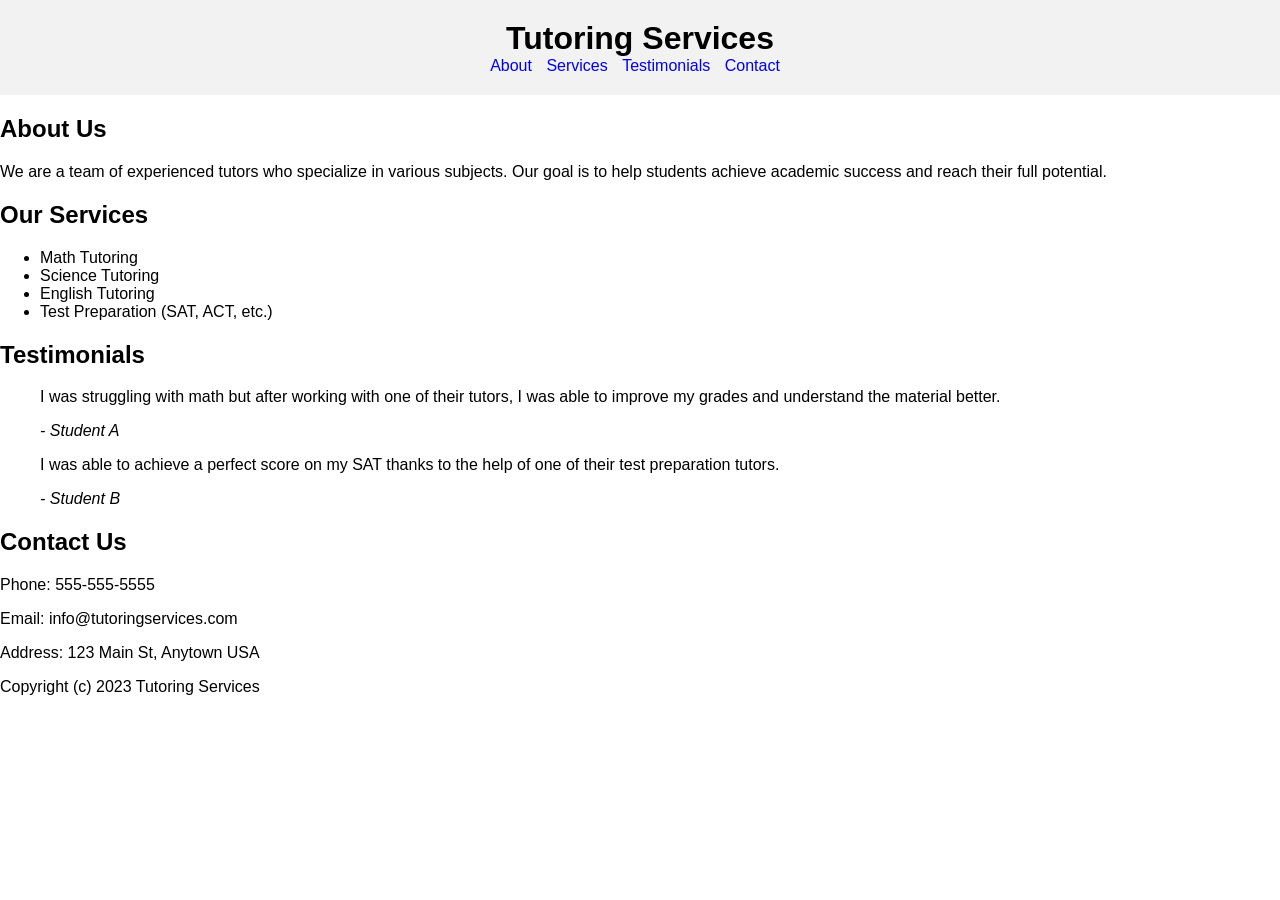
==== index.html @ 94928cef "your commit message" ====
<!DOCTYPE html>
<html>
<head>
  <title>Tutoring Services</title>
  <link rel="stylesheet" type="text/css" href="style.css">
</head>
<body>
  <header>
    <h1>Tutoring Services</h1>
    <nav>
      <ul>
        <li><a href="#about">About</a></li>
        <li><a href="services.html">Services</a></li>
        <li><a href="#testimonials">Testimonials</a></li>
        <li><a href="#contact">Contact</a></li>
      </ul>
    </nav>
  </header>
  <section id="about">
    <h2>About Us</h2>
    <p>We are a team of experienced tutors who specialize in various subjects. Our goal is to help students achieve academic success and reach their full potential.</p>
  </section>
  <section id="services">
    <h2>Our Services</h2>
    <ul>
      <li>Math Tutoring</li>
      <li>Science Tutoring</li>
      <li>English Tutoring</li>
      <li>Test Preparation (SAT, ACT, etc.)</li>
    </ul>
  </section>
  <section id="testimonials">
    <h2>Testimonials</h2>
    <blockquote>
      <p>I was struggling with math but after working with one of their tutors, I was able to improve my grades and understand the material better.</p>
      <cite>- Student A</cite>
    </blockquote>
    <blockquote>
      <p>I was able to achieve a perfect score on my SAT thanks to the help of one of their test preparation tutors.</p>
      <cite>- Student B</cite>
    </blockquote>
  </section>
  <section id="contact">
    <h2>Contact Us</h2>
    <p>Phone: 555-555-5555</p>
    <p>Email: info@tutoringservices.com</p>
    <p>Address: 123 Main St, Anytown USA</p>
  </section>
  <footer>
    <p>Copyright (c) 2023 Tutoring Services</p>
  </footer>
</body>
</html>
---- style.css ----
body {
    font-family: Arial, sans-serif;
    margin: 0;
    padding: 0;
  }
 
  header {
    background-color: #F2F2F2;
    padding: 20px;
    text-align: center;
  }
 
  header h1 {
    margin: 0;
  }
 
  nav {
    text-align: center;
  }
 
  nav ul {
    list-style: none;
    margin: 0;
    padding: 0;
  }
 
  nav li {
    display: inline-block;
    margin-right: 10px;
  }
 
  nav a {
    text-decoration: none;
  }
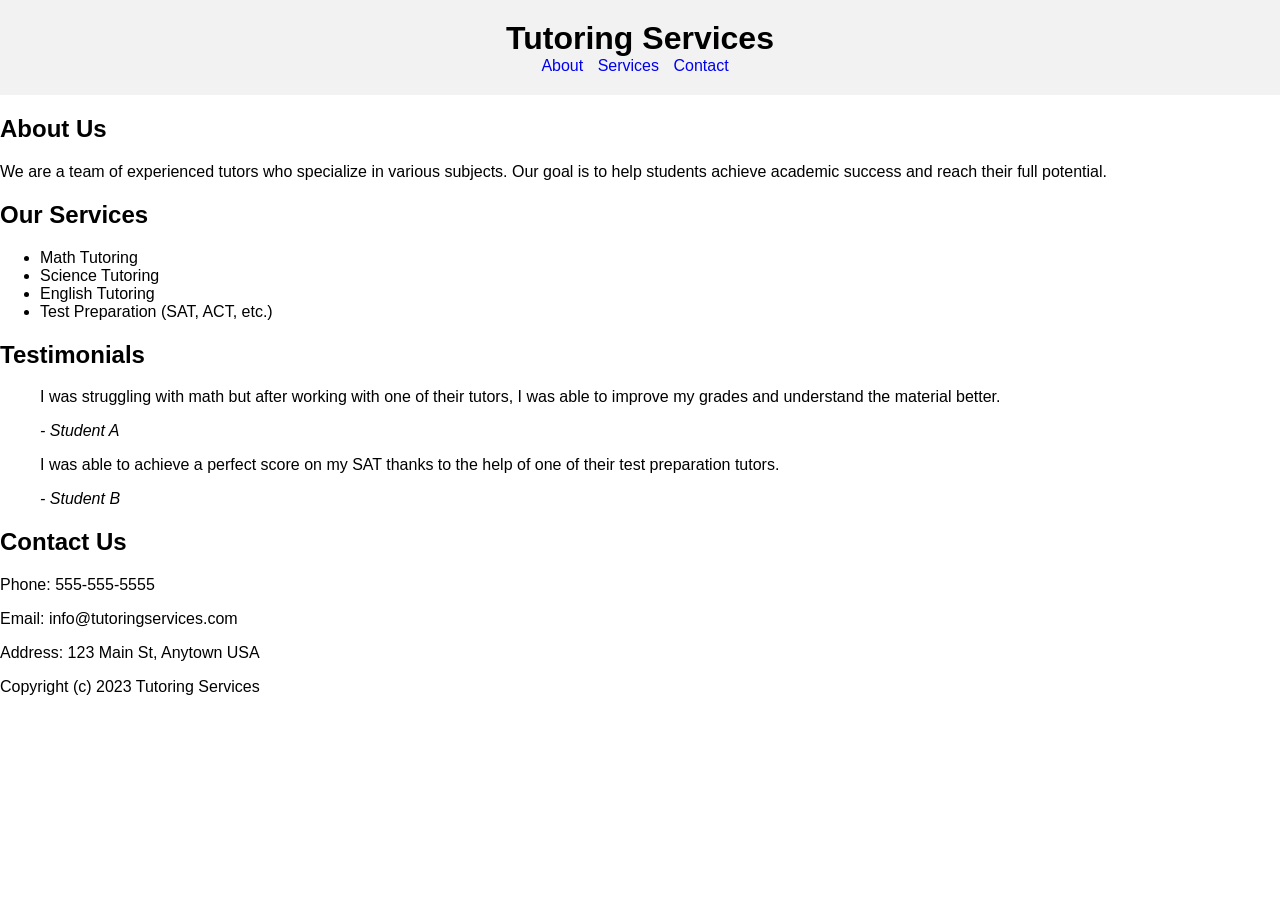
==== commit 385bb62e: "Add dark mode styling to the body" ====
--- a/index.html
+++ b/index.html
@@ -11,7 +11,6 @@
       <ul>
         <li><a href="#about">About</a></li>
         <li><a href="services.html">Services</a></li>
-        <li><a href="#testimonials">Testimonials</a></li>
         <li><a href="#contact">Contact</a></li>
       </ul>
     </nav>
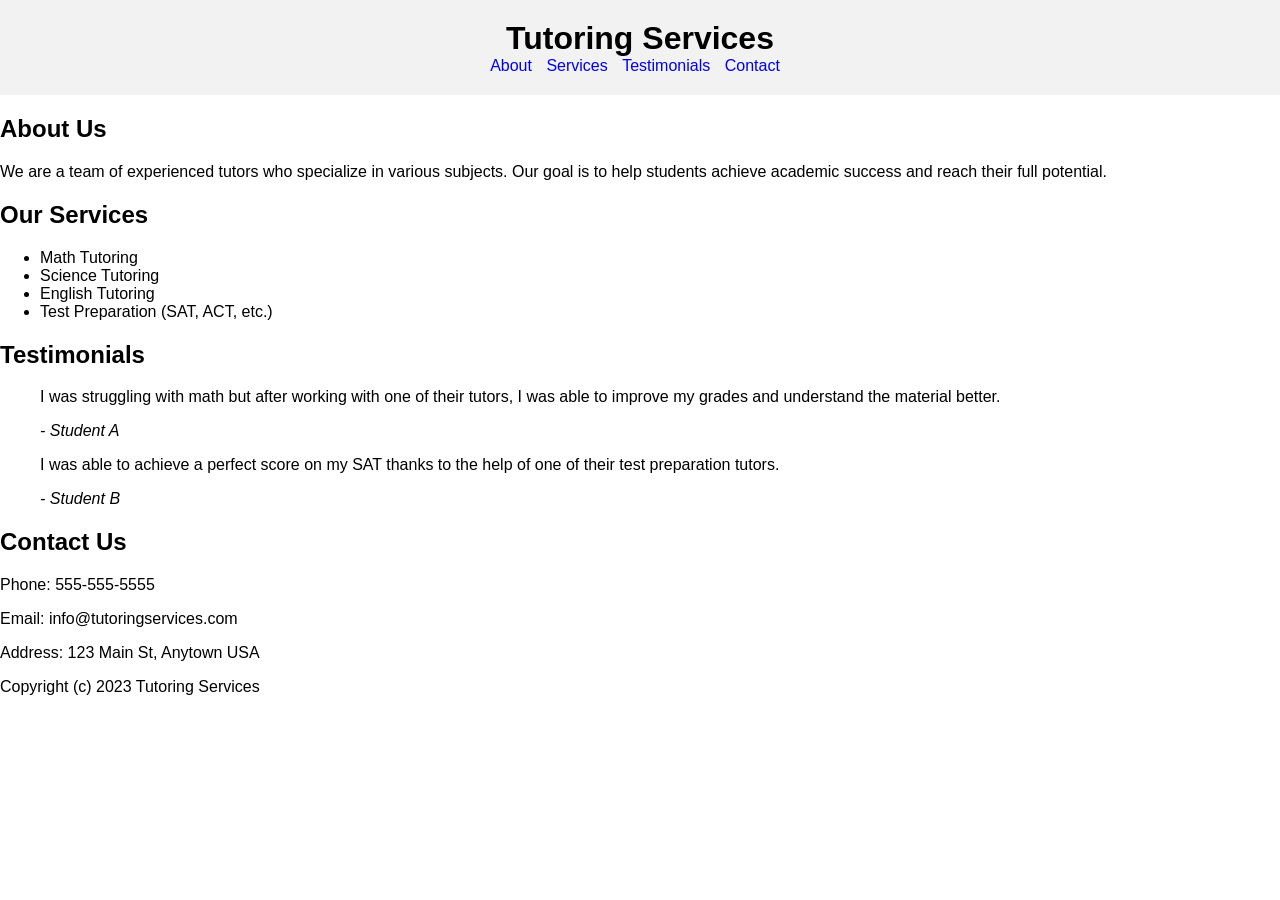
==== commit ba6c7e51: "where is the conflict" ====
--- a/index.html
+++ b/index.html
@@ -10,7 +10,8 @@
     <nav>
       <ul>
         <li><a href="#about">About</a></li>
-        <li><a href="services.html">Services</a></li>
+        <li><a href="servic.html">Services</a></li>
+        <li><a href="#testimonials">Testimonials</a></li>
         <li><a href="#contact">Contact</a></li>
       </ul>
     </nav>
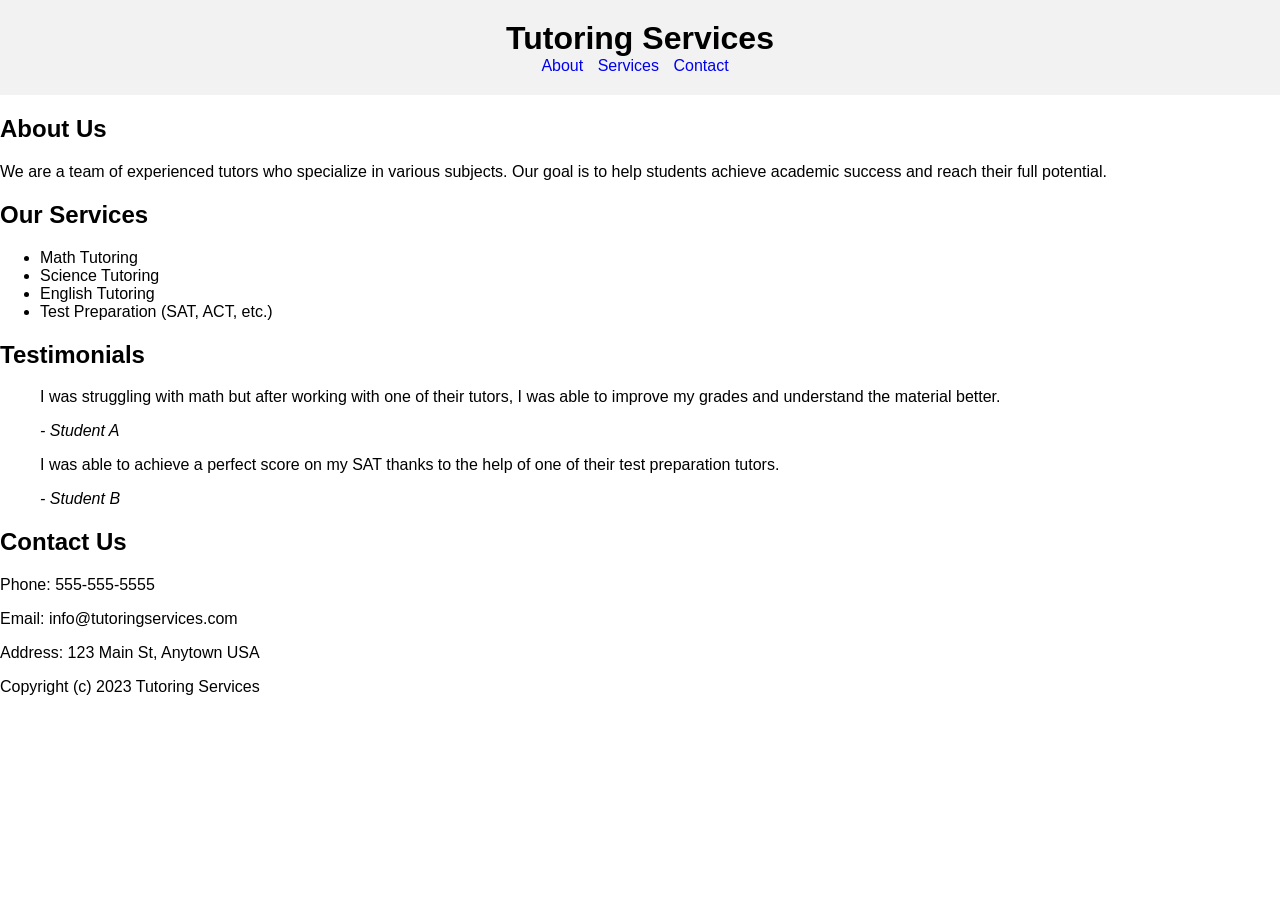
==== commit bc15217a: "merged section" ====
--- a/index.html
+++ b/index.html
@@ -9,10 +9,9 @@
     <h1>Tutoring Services</h1>
     <nav>
       <ul>
-        <li><a href="#about">About</a></li>
-        <li><a href="servic.html">Services</a></li>
-        <li><a href="#testimonials">Testimonials</a></li>
-        <li><a href="#contact">Contact</a></li>
+        <li><a href="about-us.html">About</a></li>
+        <li><a href="services.html">Services</a></li>
+        <li><a href="contact.html">Contact</a></li>
       </ul>
     </nav>
   </header>
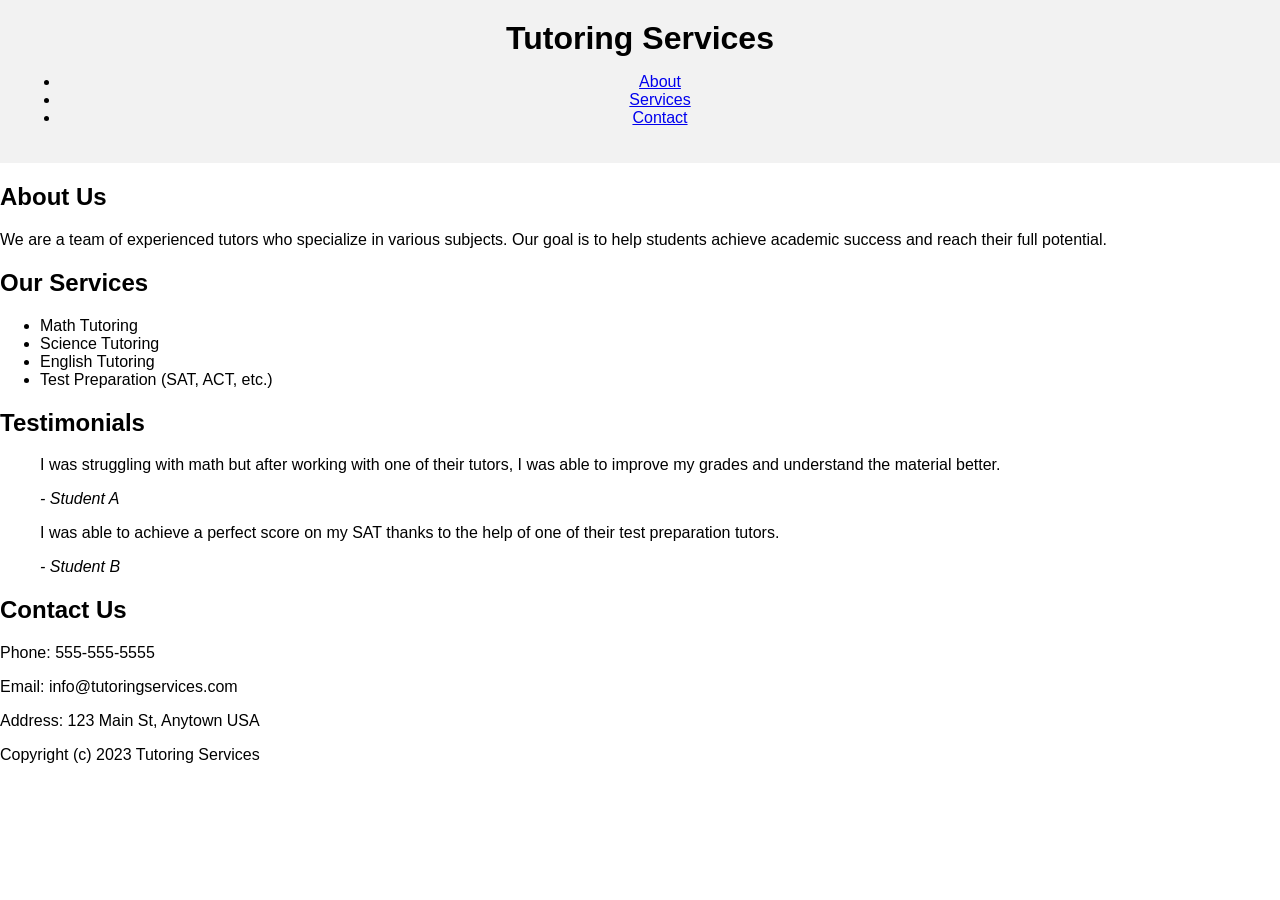
==== commit be570455: "nav bar added" ====
--- a/index.html
+++ b/index.html
@@ -7,13 +7,13 @@
 <body>
   <header>
     <h1>Tutoring Services</h1>
-    <nav>
+    <nav-bar>
       <ul>
         <li><a href="about-us.html">About</a></li>
         <li><a href="services.html">Services</a></li>
         <li><a href="contact.html">Contact</a></li>
       </ul>
-    </nav>
+    </nav-bar>
   </header>
   <section id="about">
     <h2>About Us</h2>
